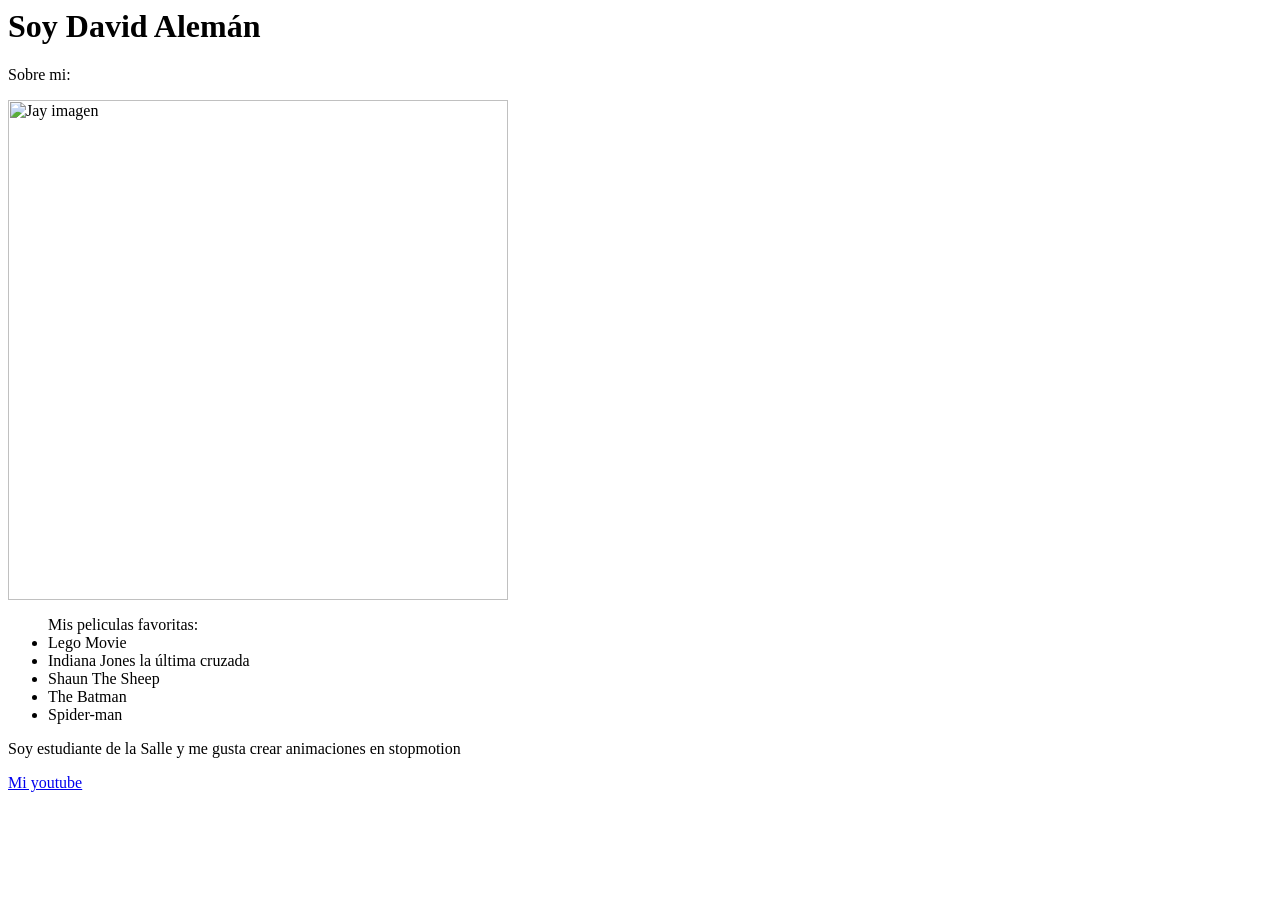
==== index.html @ f93d3bbe "Trabajo" ====
<html>
    <head>
        <title> My First Web Page </title>
        <link rel="stylesheet" href="css/style.css"/>
      </head>
    <body>
      <h1> Soy David Alemán </h1>
            <p> Sobre mi:</p>

           <img src= "https://i.pinimg.com/736x/0b/58/f7/0b58f7b6622c60da306dbc79bba4fe8f.jpg" alt= "Jay imagen" width ="500" height="500">

      <ul> Mis peliculas favoritas:
        <li>Lego Movie</li> <li>Indiana Jones la última cruzada </li> <li>Shaun The Sheep</li> <li> The Batman</li> <li> Spider-man </li>
      </ul> 

      <p> Soy estudiante de la Salle y me gusta crear animaciones en stopmotion</p>
      <a href="https://www.youtube.com/@DavidFilmsFs/featured" target= blank> Mi youtube </a>


      <script src="js/main.js"></script>  
      </body>

</html>
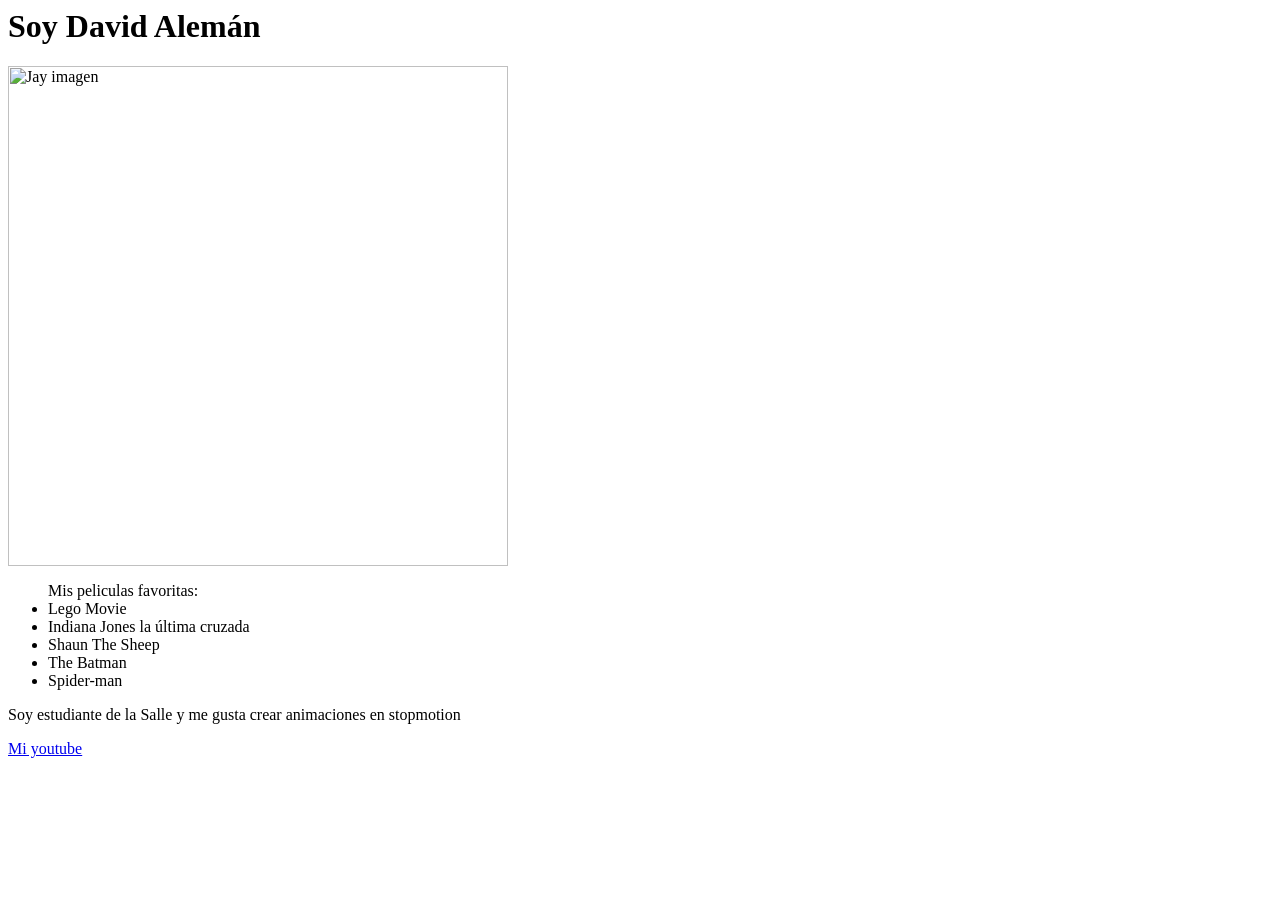
==== commit bdffc9d7: "Hola" ====
--- a/index.html
+++ b/index.html
@@ -5,7 +5,6 @@
       </head>
     <body>
       <h1> Soy David Alemán </h1>
-            <p> Sobre mi:</p>
 
            <img src= "https://i.pinimg.com/736x/0b/58/f7/0b58f7b6622c60da306dbc79bba4fe8f.jpg" alt= "Jay imagen" width ="500" height="500">
 
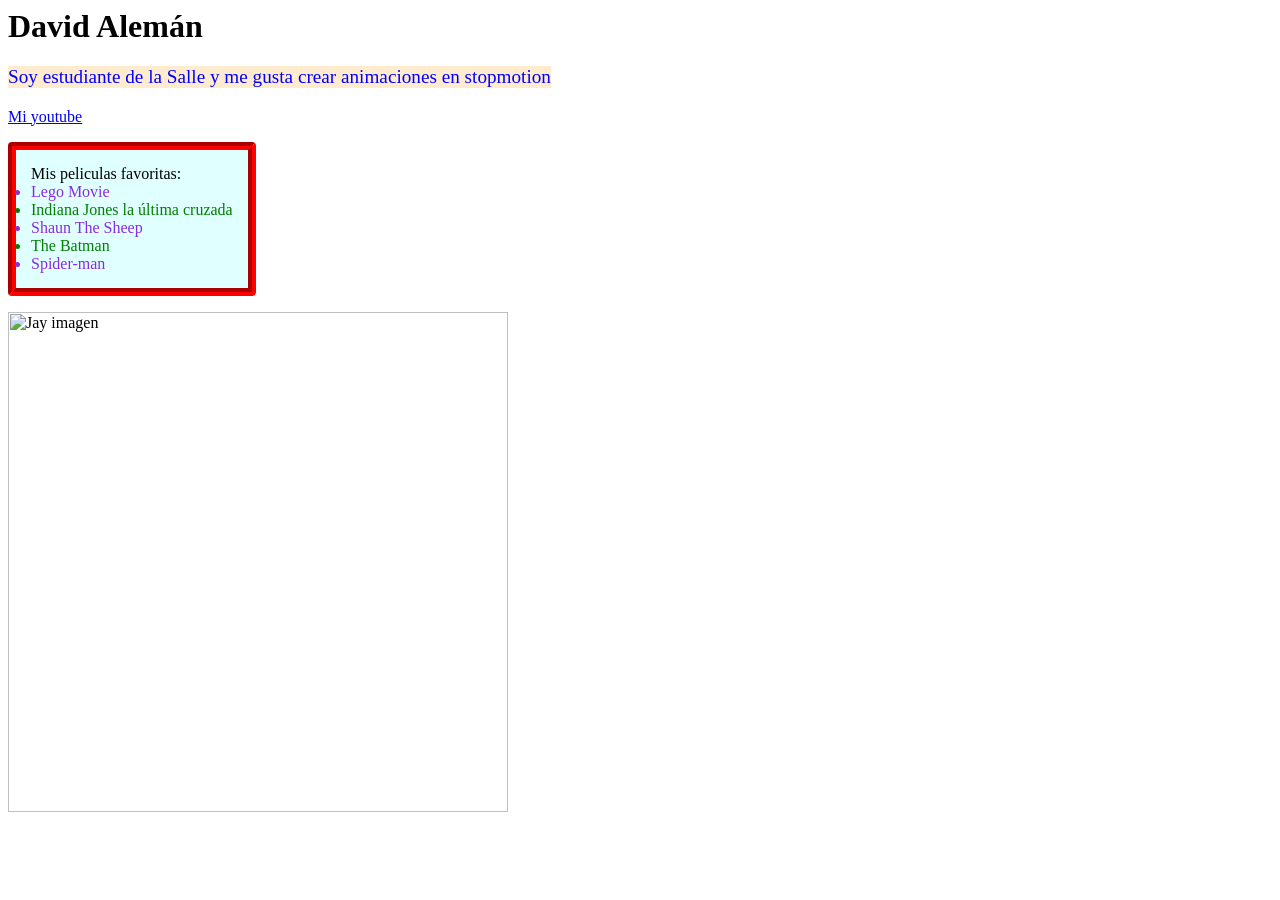
==== commit 697a579b: "Trabajo en clase 2" ====
--- a/index.html
+++ b/index.html
@@ -4,16 +4,23 @@
         <link rel="stylesheet" href="css/style.css"/>
       </head>
     <body>
-      <h1> Soy David Alemán </h1>
 
-           <img src= "https://i.pinimg.com/736x/0b/58/f7/0b58f7b6622c60da306dbc79bba4fe8f.jpg" alt= "Jay imagen" width ="500" height="500">
+      <h1 class="nombre"> David Alemán </h1>
 
-      <ul> Mis peliculas favoritas:
-        <li>Lego Movie</li> <li>Indiana Jones la última cruzada </li> <li>Shaun The Sheep</li> <li> The Batman</li> <li> Spider-man </li>
+      <p class="Texto1"> Soy estudiante de la Salle y me gusta crear animaciones en stopmotion</p>
+     
+      <a class="YoutubeEnlace" href="https://www.youtube.com/@DavidFilmsFs/featured" target= blank> Mi youtube </a>
+
+      <ul id="titulo">
+         Mis peliculas favoritas:
+        <li class="Pelicula">Lego Movie</li> <li>Indiana Jones la última cruzada </li> <li class="Pelicula">Shaun The Sheep</li>  <li> The Batman</li> <li class="Pelicula"> Spider-man </li>
+     
       </ul> 
 
-      <p> Soy estudiante de la Salle y me gusta crear animaciones en stopmotion</p>
-      <a href="https://www.youtube.com/@DavidFilmsFs/featured" target= blank> Mi youtube </a>
+
+      
+      <img src= "https://i.pinimg.com/736x/0b/58/f7/0b58f7b6622c60da306dbc79bba4fe8f.jpg" alt= "Jay imagen" width ="500" height="500">
+
 
 
       <script src="js/main.js"></script>  
--- a/css/style.css
+++ b/css/style.css
@@ -0,0 +1,34 @@
+
+p {
+background-color: blanchedalmond;
+width: fit-content;
+font: "Times New Roman", Times, serif; font-size: larger;
+}
+
+
+li {
+    color:green;
+}
+
+.Texto1 {
+    color:blue;
+}
+
+.Pelicula {
+    color: blueviolet;
+}
+
+.nombre{
+font: "Fantasy", Times, serif; font-size:xx-large;
+}
+
+#titulo {
+    border:  8px red groove;
+    background-color: lightcyan;
+    height: auto; 
+    width: fit-content;
+    padding: 15px; 
+    border-radius: 4px;
+}
+
+.YoutubeEnlace:hover {color: aquamarine;}
